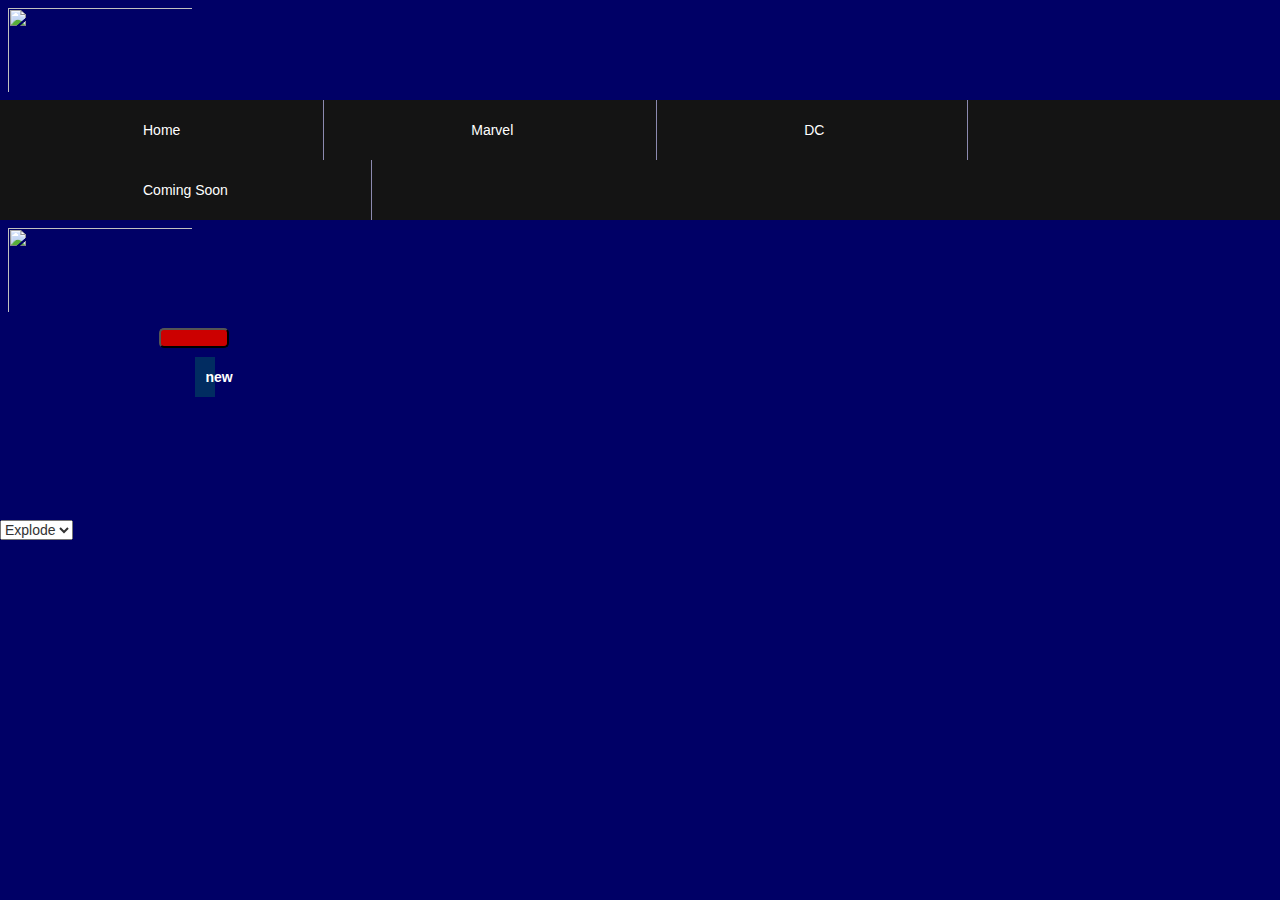
==== coming-soon.html @ 71b8f5ae "v0.8.0.0" ====
<!DOCTYPE html>
<html>
    <head>
        <title>Marvel/DC</title>
        <link rel="stylesheet" href="https://maxcdn.bootstrapcdn.com/bootstrap/3.3.7/css/bootstrap.min.css" integrity="sha384-BVYiiSIFeK1dGmJRAkycuHAHRg32OmUcww7on3RYdg4Va+PmSTsz/K68vbdEjh4u" crossorigin="anonymous">
        <link rel='stylesheet' href='style.css'/>
        <script src="https://ajax.googleapis.com/ajax/libs/jquery/2.2.0/jquery.min.js"></script>
        <link rel="stylesheet" href="main.css">
        <script src="https://maxcdn.bootstrapcdn.com/bootstrap/3.3.7/js/bootstrap.min.js" integrity="sha384-Tc5IQib027qvyjSMfHjOMaLkfuWVxZxUPnCJA7l2mCWNIpG9mGCD8wGNIcPD7Txa" crossorigin="anonymous"></script>
        <link href="https://fonts.googleapis.com/css?family=Bangers" rel="stylesheet">
        <script type="text/javascript" src="script.js"></script>
                <meta charset="utf-8">
  <meta name="viewport" content="width=device-width, initial-scale=1">
  <link rel="stylesheet" href="//code.jquery.com/ui/1.12.1/themes/base/jquery-ui.css">
  <link rel="stylesheet" href="/resources/demos/style.css">
  <style>
    .toggler { width: 500px; height: 200px; position: relative; }
    #button { padding: .5em 1em; text-decoration: none; }
    #effect { width: 240px; height: 170px; padding: 0.4em; position: relative; }
    #effect h3 { margin: 0; padding: 0.4em; text-align: center; }
    .ui-effects-transfer { border: 2px dotted gray; }
  </style>
  <script src="https://code.jquery.com/jquery-1.12.4.js"></script>
  <script src="https://code.jquery.com/ui/1.12.1/jquery-ui.js"></script>
  <script>
  $( function() {
    // run the currently selected effect
    function runEffect() {
      // get effect type from
      var selectedEffect = $( "#effectTypes" ).val();
 
      // Most effect types need no options passed by default
      var options = {};
      // some effects have required parameters
      if ( selectedEffect === "scale" ) {
        options = { percent: 50 };
      } else if ( selectedEffect === "transfer" ) {
        options = { to: "#button", className: "ui-effects-transfer" };
      } else if ( selectedEffect === "size" ) {
        options = { to: { width: 200, height: 60 } };
      }
 
      // Run the effect
      $( "#effect" ).effect( selectedEffect, options, 500, callback );
    };
 
    // Callback function to bring a hidden box back
    function callback() {
      setTimeout(function() {
        $( "#effect" ).removeAttr( "style" ).hide().fadeIn();
      }, 1000 );
    };
 
    // Set effect from select menu value
    $( "#button" ).on( "click", function() {
      runEffect();
      return false;
    });
  } );
  </script> 
    </head>
    <body>
        <a href="file:///C:/Users/armando.lemus/Documents/index.html">
            <img src="http://static.srcdn.com/slir/w620-h320-q90-c620:320/wp-content/uploads/DC-vs-Marvel-Movies-Casts-Casting-Rumors.jpg">
        </a>        
        <section id="navigation-1">
            <nav>
                <a href="file:///C:/Users/armando.lemus/Documents/index.html">Home</a>
                <a href="file:///C:/Users/armando.lemus/Documents/marvel.html">Marvel</a>
                <a href="file:///C:/Users/armando.lemus/Documents/DC.html">DC</a>
                <a href="file:///C:/Users/armando.lemus/Documents/coming-soon.html">Coming Soon</a>
            </nav>
        </section>
        <div id="move">
            <img src="http://www.silvitablanco.com.ar/superheroes/flash_lightspeed.gif">
        </div>
<div class="toggler">
  <div id="effect" class="ui-widget-content ui-corner-all">
    <button id="button" class="ui-state-default ui-corner-all"><p>new</p></button>
  </div>
</div> 
<select name="effects" id="effectTypes">
  <option value="explode">Explode</option>
</select>
    </body>
</html>
---- main.css ----
#navigation-1 {
  background-color: #141414;
  color: #ffffff;
  min-width: 50%;
}
 
#navigation-1 a {
  height: 60px;
  line-height: 60px;
  display: inline-block;
  padding: 0 143px;
  border-right: 1px solid #8c8ab0;
  color: #fff;
  text-decoration: none;
}
 
#navigation-1 a:hover {
  color: #d4383a;
}

body {
    background-color: #000066;
    background-image: url("http://wallpapercave.com/wp/EhjP78R.jpg");
        background-size:cover;
}

img {
    height: 100px;
    width: 200px;
    padding: 8px;
}

.carousel-inner>.item>img, .img-responsive, .thumbnail a>img, .thumbnail>img {
    display: block;
    width: 10000px;
    height: 400px;
}

h1, h2 {
    color: #ffffff;
    font-family: "helvetica", sans-serif;
    text-align: center;
    margin: 20px;
    padding: 10px;
    background-color: #012C61;
}

p {
    color: #ffffff;
    text-align: center;
    margin: 20px;
    padding: 10px;
    border: 30px;
    background-color: #012C61;
}

#button{
    display: inline-block;
    height:20px;
	width:70px;
	background-color:#cc0000;
	font-family:arial;
	font-weight:bold;
	color:#ffffff;
	border-radius: 5px;
	text-align:center;
	margin-top:2px;
        float: right;
        margin-right: 5px;
}

#move {
    position: relative;
    left: 0;
    top: 0;
}
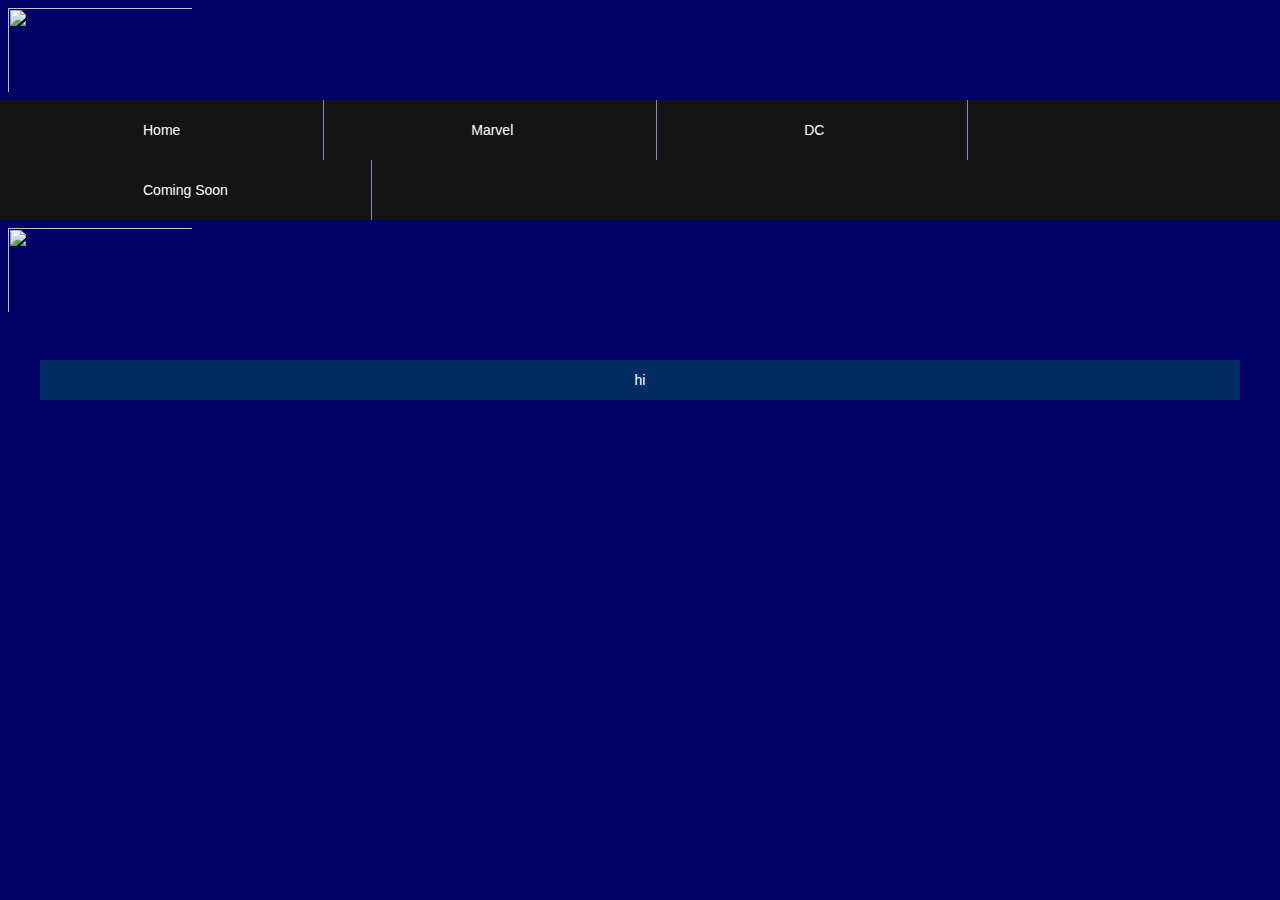
==== commit dc841e92: "v0.9.0.0" ====
--- a/coming-soon.html
+++ b/coming-soon.html
@@ -9,55 +9,7 @@
         <script src="https://maxcdn.bootstrapcdn.com/bootstrap/3.3.7/js/bootstrap.min.js" integrity="sha384-Tc5IQib027qvyjSMfHjOMaLkfuWVxZxUPnCJA7l2mCWNIpG9mGCD8wGNIcPD7Txa" crossorigin="anonymous"></script>
         <link href="https://fonts.googleapis.com/css?family=Bangers" rel="stylesheet">
         <script type="text/javascript" src="script.js"></script>
-                <meta charset="utf-8">
-  <meta name="viewport" content="width=device-width, initial-scale=1">
-  <link rel="stylesheet" href="//code.jquery.com/ui/1.12.1/themes/base/jquery-ui.css">
-  <link rel="stylesheet" href="/resources/demos/style.css">
-  <style>
-    .toggler { width: 500px; height: 200px; position: relative; }
-    #button { padding: .5em 1em; text-decoration: none; }
-    #effect { width: 240px; height: 170px; padding: 0.4em; position: relative; }
-    #effect h3 { margin: 0; padding: 0.4em; text-align: center; }
-    .ui-effects-transfer { border: 2px dotted gray; }
-  </style>
-  <script src="https://code.jquery.com/jquery-1.12.4.js"></script>
-  <script src="https://code.jquery.com/ui/1.12.1/jquery-ui.js"></script>
-  <script>
-  $( function() {
-    // run the currently selected effect
-    function runEffect() {
-      // get effect type from
-      var selectedEffect = $( "#effectTypes" ).val();
- 
-      // Most effect types need no options passed by default
-      var options = {};
-      // some effects have required parameters
-      if ( selectedEffect === "scale" ) {
-        options = { percent: 50 };
-      } else if ( selectedEffect === "transfer" ) {
-        options = { to: "#button", className: "ui-effects-transfer" };
-      } else if ( selectedEffect === "size" ) {
-        options = { to: { width: 200, height: 60 } };
-      }
- 
-      // Run the effect
-      $( "#effect" ).effect( selectedEffect, options, 500, callback );
-    };
- 
-    // Callback function to bring a hidden box back
-    function callback() {
-      setTimeout(function() {
-        $( "#effect" ).removeAttr( "style" ).hide().fadeIn();
-      }, 1000 );
-    };
- 
-    // Set effect from select menu value
-    $( "#button" ).on( "click", function() {
-      runEffect();
-      return false;
-    });
-  } );
-  </script> 
+        <script src="http://code.jquery.com/ui/1.12.1/jquery-ui.js" integrity="sha256-T0Vest3yCU7pafRw9r+settMBX6JkKN06dqBnpQ8d30=" crossorigin="anonymous"></script>
     </head>
     <body>
         <a href="file:///C:/Users/armando.lemus/Documents/index.html">
@@ -74,13 +26,6 @@
         <div id="move">
             <img src="http://www.silvitablanco.com.ar/superheroes/flash_lightspeed.gif">
         </div>
-<div class="toggler">
-  <div id="effect" class="ui-widget-content ui-corner-all">
-    <button id="button" class="ui-state-default ui-corner-all"><p>new</p></button>
-  </div>
-</div> 
-<select name="effects" id="effectTypes">
-  <option value="explode">Explode</option>
-</select>
+        <p style="margin: 40px" align="center">hi</p>
     </body>
 </html>